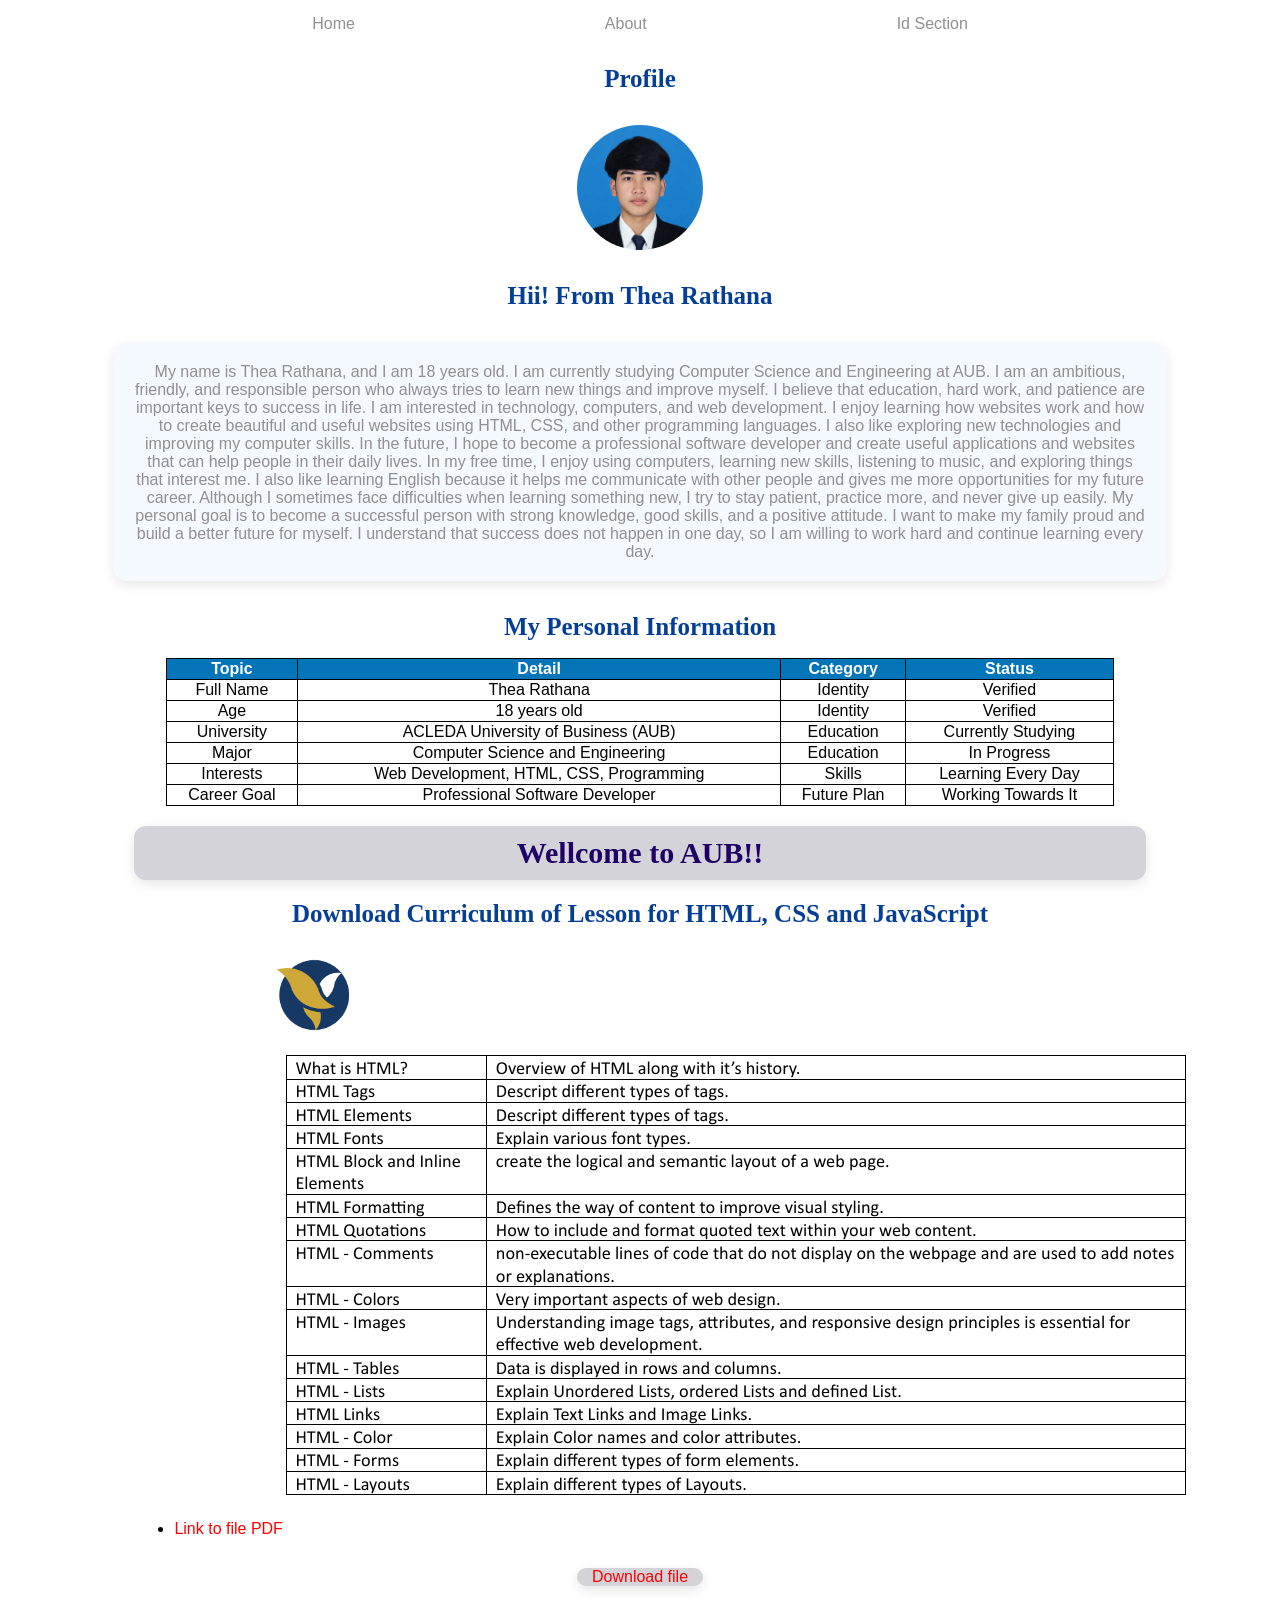
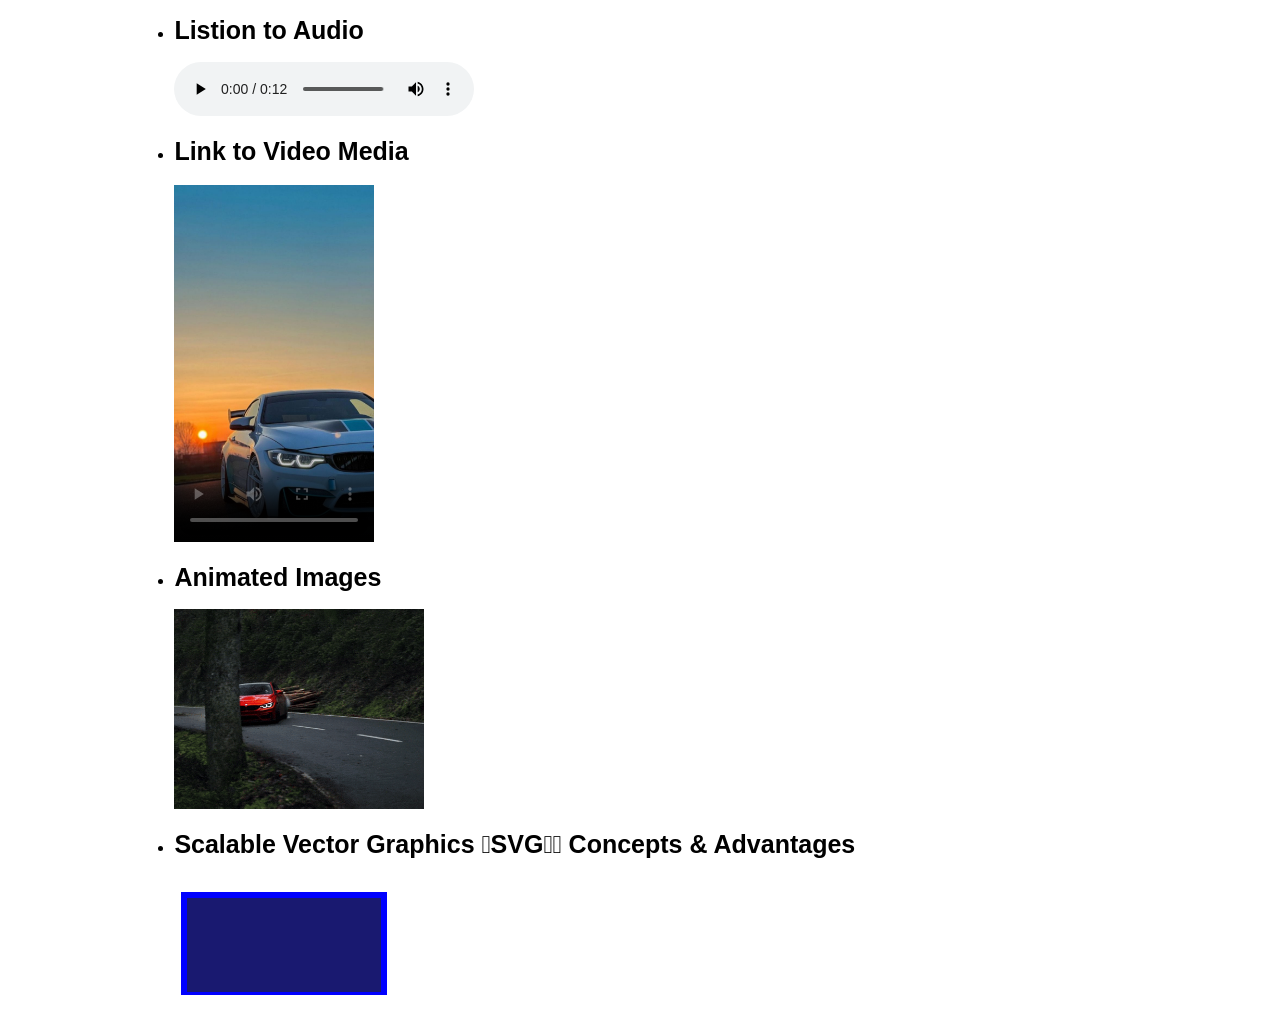
==== index.html @ d34ed859 "Add files via upload" ====
<!DOCTYPE html>
<html lang="en">

<head>
    <meta charset="UTF-8">
    <meta name="viewport" content="width=device-width, initial-scale=1.0">
    <title>AUB Student</title>
    <style>
        html,
        #id1,
        #id2,
        #id3 {
            scroll-behavior: smooth;

        }

        .background {
            background-color: hwb(203 2% 27%);
            color: white;
        }

        .center,
        .gap {
            font-size: 30px;
        }

        h1 {
            font-size: 25px;
        }
    </style>

</head>
<link rel="stylesheet" href="style.css">
<link rel="icon" href="AUB.png">

<body>
    <div class="center gap">
        <a href="#id1">Home</a>
        <a href="#id2">About</a>
        <a href="#id3">Id Section</a>
    </div>
    <div id="id1" class="center-col">
        <h1>Profile</h1>
        <img class="profile" src="yesitme.PNG" alt="">
    </div>
    <div class="center-col">
        <h1>Hii! From Thea Rathana</h1>
        <p id="id2" class="text">

            My name is Thea Rathana, and I am 18 years old. I am currently studying Computer Science and Engineering at
            AUB. I am an ambitious, friendly, and responsible person who always tries to learn new things and improve
            myself. I believe that education, hard work, and patience are important keys to success in life.

            I am interested in technology, computers, and web development. I enjoy learning how websites work and how to
            create beautiful and useful websites using HTML, CSS, and other programming languages. I also like exploring
            new technologies and improving my computer skills. In the future, I hope to become a professional software
            developer and create useful applications and websites that can help people in their daily lives.

            In my free time, I enjoy using computers, learning new skills, listening to music, and exploring things that
            interest me. I also like learning English because it helps me communicate with other people and gives me
            more opportunities for my future career. Although I sometimes face difficulties when learning something new,
            I try to stay patient, practice more, and never give up easily.

            My personal goal is to become a successful person with strong knowledge, good skills, and a positive
            attitude. I want to make my family proud and build a better future for myself. I understand that success
            does not happen in one day, so I am willing to work hard and continue learning every day.

        </p>
    </div>
    <div>
        <h1 id="info" class="center-col">My Personal Information</h1>
        <table class="int">
            <thead>
                <tr class="background">
                    <th>Topic</th>
                    <th>Detail</th>
                    <th>Category</th>
                    <th>Status</th>
                </tr>
            </thead>
            <tbody>
                <tr>
                    <td>Full Name</td>
                    <td>Thea Rathana</td>
                    <td>Identity</td>
                    <td>Verified</td>
                </tr>
                <tr>
                    <td>Age</td>
                    <td>18 years old</td>
                    <td>Identity</td>
                    <td>Verified</td>
                </tr>
                <tr>
                    <td>University</td>
                    <td>ACLEDA University of Business (AUB)</td>
                    <td>Education</td>
                    <td>Currently Studying</td>
                </tr>
                <tr>
                    <td>Major</td>
                    <td>Computer Science and Engineering</td>
                    <td>Education</td>
                    <td>In Progress</td>
                </tr>
                <tr>
                    <td>Interests</td>
                    <td>Web Development, HTML, CSS, Programming</td>
                    <td>Skills</td>
                    <td>Learning Every Day</td>
                </tr>
                <tr>
                    <td>Career Goal</td>
                    <td>Professional Software Developer</td>
                    <td>Future Plan</td>
                    <td>Working Towards It</td>
                </tr>
            </tbody>
        </table>
    </div>

    <h1 class="center-col hi">Wellcome to AUB!!</h1>
    <h1 id="id3" class="center-col">Download Curriculum of Lesson for HTML, CSS and JavaScript</h1>
    <img class="yes1" src="AUB.png" alt="">
    <img class="me1" src="html.png" alt="">
    <ul class="yes3">
        <li>
            <a class="me2" href="file.pdf">Link to file PDF</a>

        </li>
    </ul>


    <a class="yes2" href="file.pdf" download>Download file</a>

    <ul class="yes3">
        <li>
            <h1>Listion to Audio </h1>
            <audio controls>
                <source src="audio.mp3" type="audio/mpeg">Listion to Audio
            </audio>

        </li>
    </ul>
    <ul class="yes3">
        <li>
            <h1>Link to Video Media</h1>
            <video width="200" height="360" poster="poster.jpg" controls>
                <source src="car.mp4" type="video/mp4">
            </video>
        </li>
    </ul>
    <ul class="yes3">
        <li>
            <h1>Animated Images</h1>
            <img src="cargif.gif" alt="Computer man" style="width:250px;height:200px;">
        </li>
    </ul>
    <ul class="yes3">
        <li>
            <h1>Scalable Vector Graphics SVG Concepts & Advantages</h1>
            <svg width="400" height="120">
                <rect x="10" y="20" width="200" height="100" stroke="blue" stroke-width="6" fill="midnightblue" />
            </svg>
        </li>
    </ul>
</body>

</html>
---- style.css ----
.center {
    display: flex;
    margin: 15px;
    justify-content: center;
    text-align: center;
}

.center-col {
    display: flex;
    flex-direction: column;
    justify-content: center;
    text-align: center;
    align-items: center;
    color: oklab(39.262% -0.02693 -0.14962);
    font-family: Cambria, Cochin, Georgia, Times, 'Times New Roman', serif;

}

.gap {
    gap: 250px;
    margin: 15px;
}

a {
    text-decoration: none;
    font-family: 'Lucida Sans', 'Lucida Sans Regular', 'Lucida Grande', 'Lucida Sans Unicode', Geneva, Verdana, sans-serif;
    font-size: medium;
    color: hwb(0 56% 43%)
}

a:hover {
    color: hsl(0, 0%, 10%);
}

.profile {
    width: 10%;
    margin: 15px;
    border-radius: 70%;

}

.text {

    width: 80%;
    font-family: 'Lucida Sans', 'Lucida Sans Regular', 'Lucida Grande', 'Lucida Sans Unicode', Geneva, Verdana, sans-serif;
    color: hwb(0 56% 43%);
}

table {
    margin-right: auto;
    margin-left: auto;
    border-collapse: collapse;
    font-family: 'Lucida Sans', 'Lucida Sans Regular', 'Lucida Grande', 'Lucida Sans Unicode', Geneva, Verdana, sans-serif;
    width: 75%;

}


td,
th {
    border: 1px solid #000000;
    border-collapse: collapse;
    text-align: center;
}

p {
    background: #f4f8ff;
    padding: 20px;
    border-radius: 12px;
    box-shadow: 0 4px 12px rgba(0, 0, 0, 0.1);
    color: #222;
}

.yes1 {
    width: block;
    margin: 0 auto;
    align-items: center;
    gap: 20px;
    height: auto;
}

.yes1 {
    width: 80px;
    height: auto;
    margin-left: 21%;

}

.me1 {
    margin-left: 20%;
}

.yes2 {
    display: flex;
    flex-direction: column;
    align-items: center;
    justify-content: center;
    text-align: center;
    gap: 10px;
    margin: 30px auto;
    color: red;
    font-family: 'Franklin Gothic Medium', 'Arial Narrow', Arial, sans-serif;
    box-shadow: 0 4px 12px rgba(0, 0, 0, 0.1);
    background: hsl(240, 8%, 84%);
    margin-left: 45%;
    margin-right: 45%;
    border-radius: 12px;


}

.yes3 {
    margin-left: 10%;
    font-family: 'Segoe UI', Tahoma, Geneva, Verdana, sans-serif;
}

.me2 {
    color: red;

}

.hi {
    font-size: 30px;
    color: hsl(258, 100%, 20%);
    box-shadow: 0 4px 12px rgba(0, 0, 0, 0.1);
    padding: 10px;
    border-radius: 12px;
    margin-left: 10%;
    margin-right: 10%;
    background: hsl(240, 8%, 84%);

}
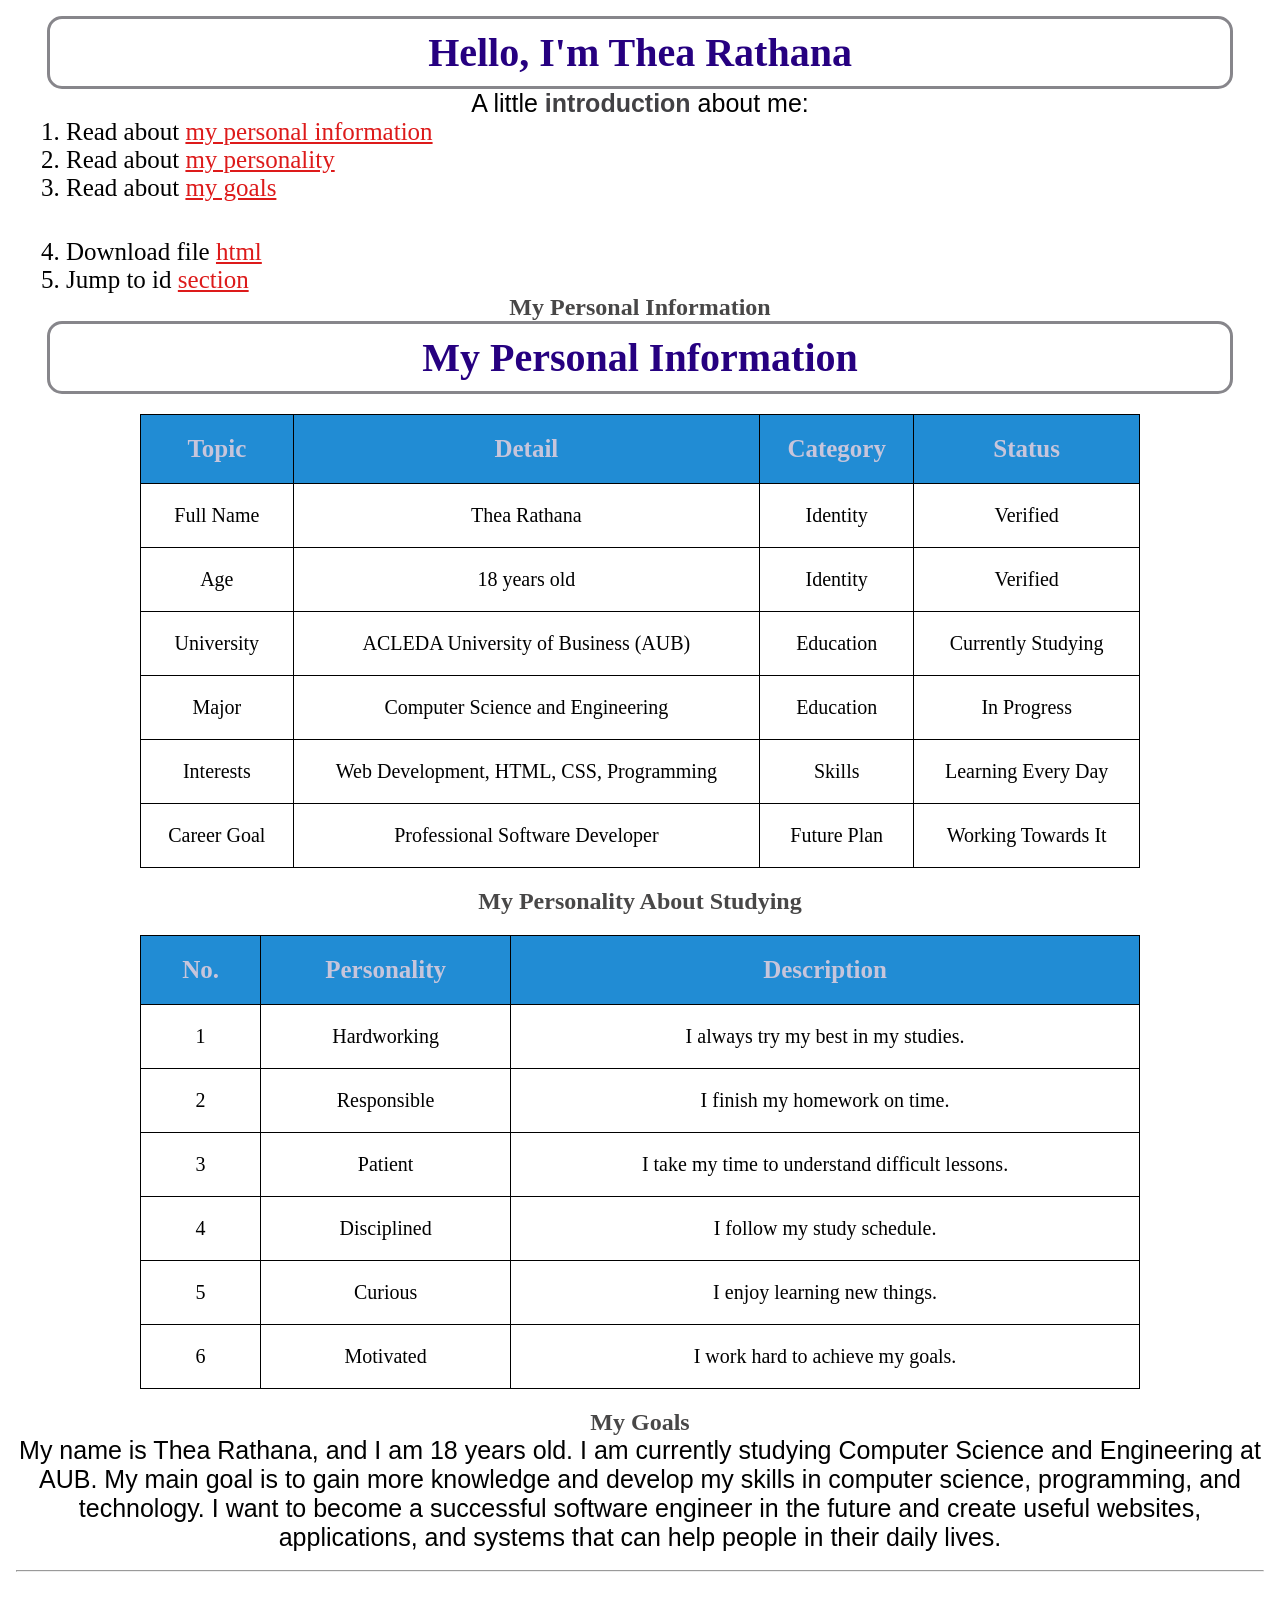
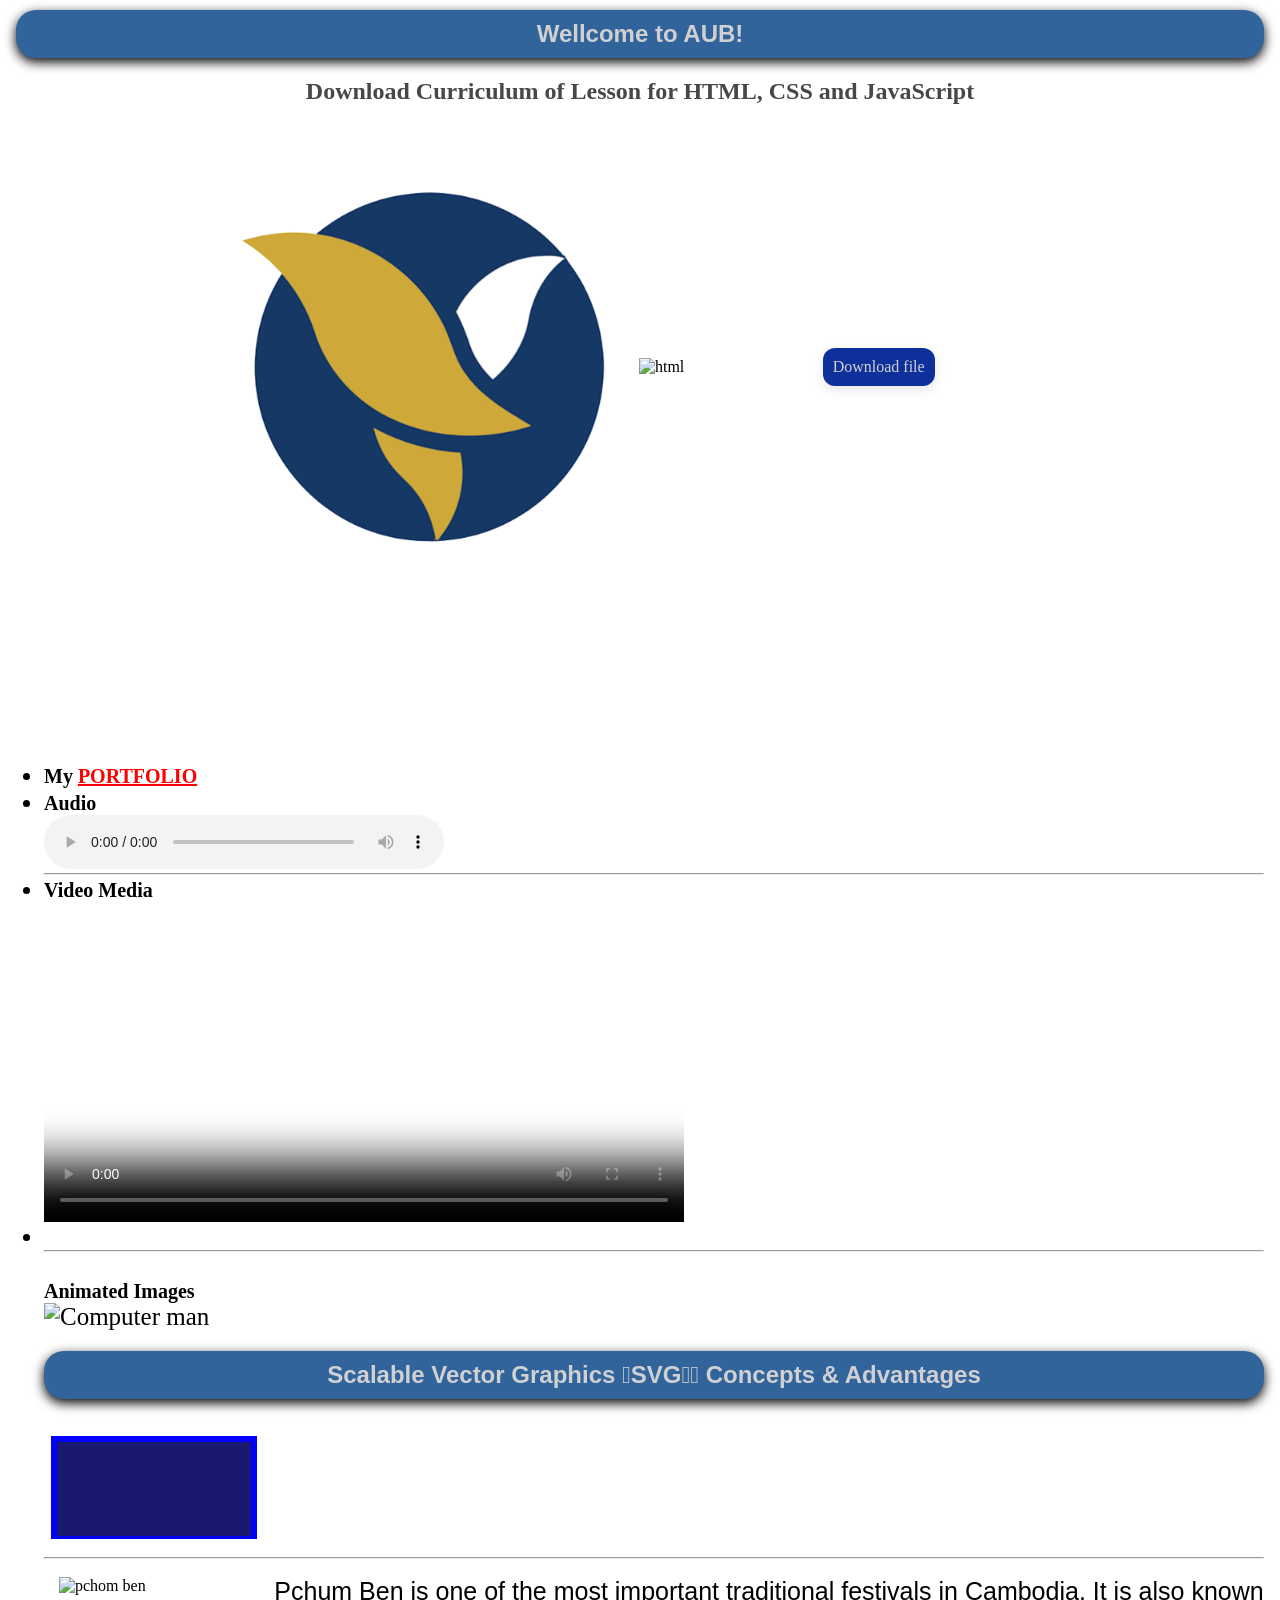
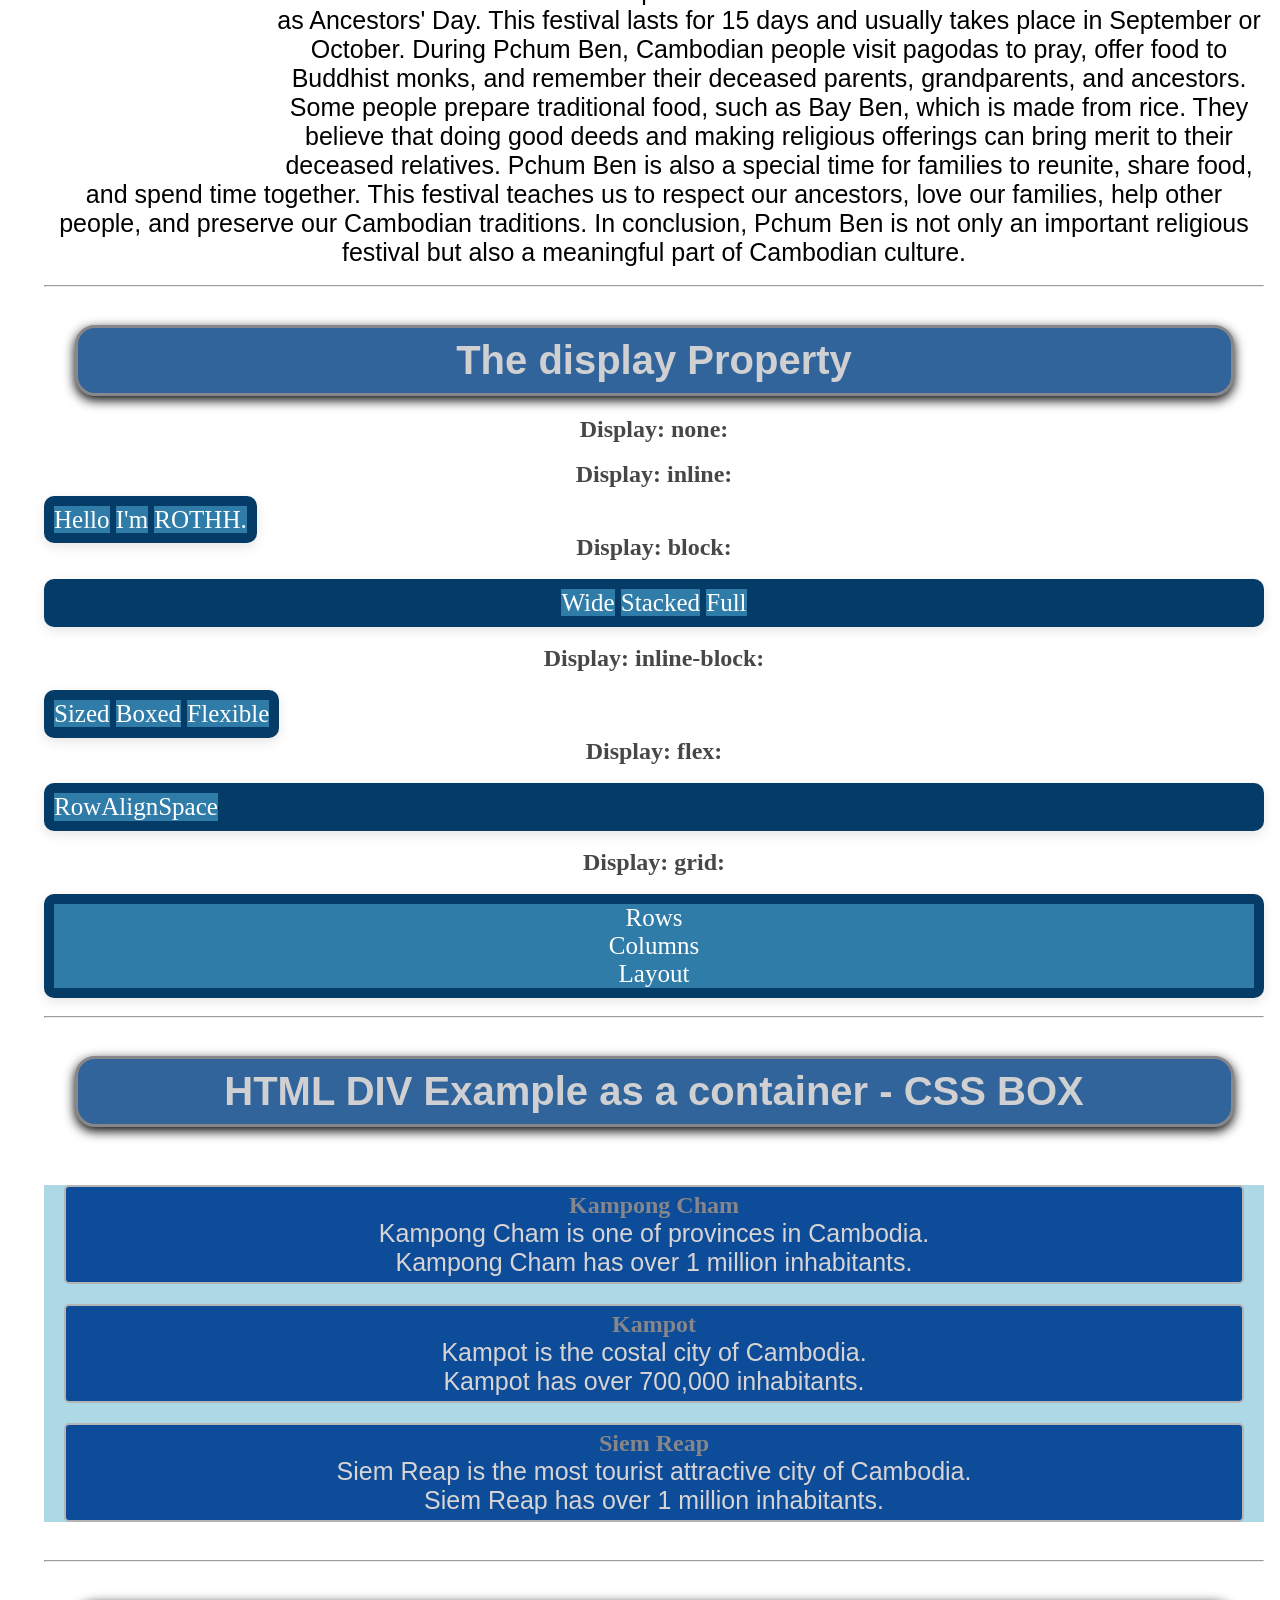
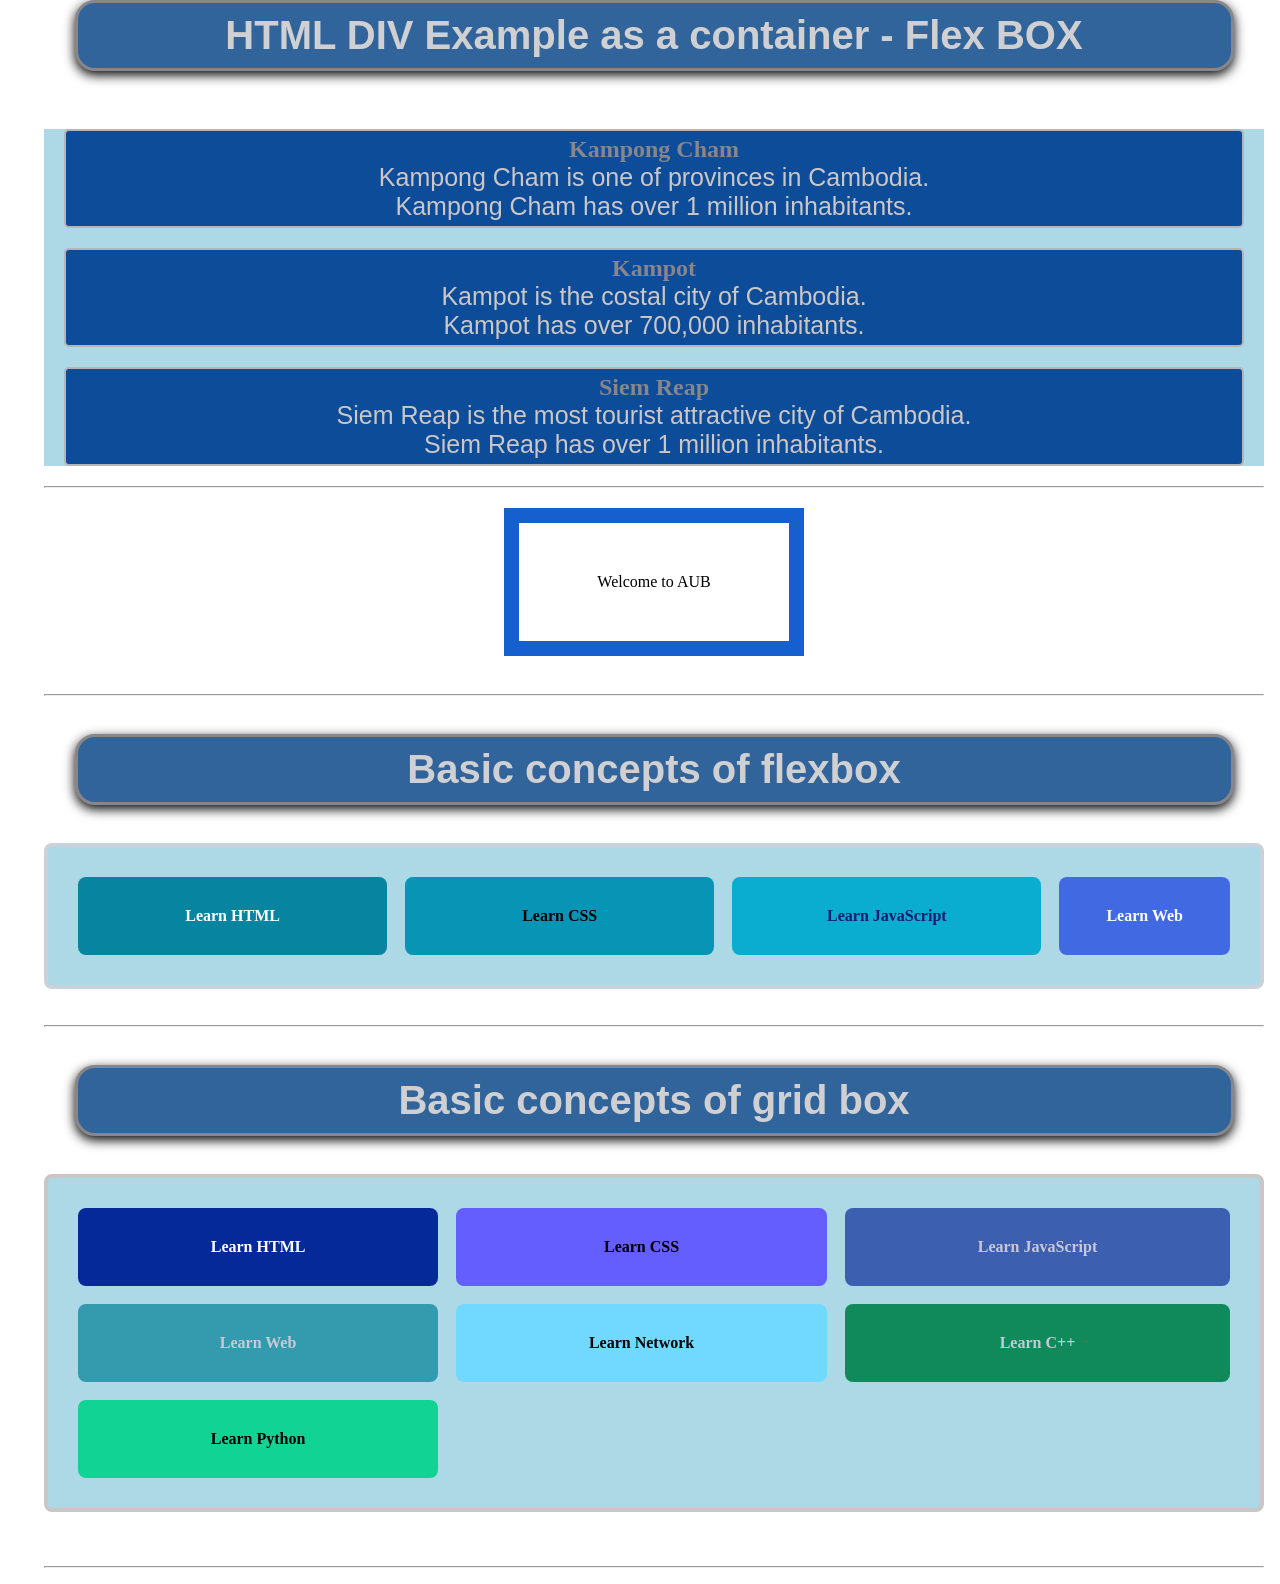
==== commit 5992b8c7: "Add files via upload" ====
--- a/index.html
+++ b/index.html
@@ -4,166 +4,354 @@
 <head>
     <meta charset="UTF-8">
     <meta name="viewport" content="width=device-width, initial-scale=1.0">
-    <title>AUB Student</title>
+    <title>Student AUB Project</title>
     <style>
         html,
-        #id1,
-        #id2,
-        #id3 {
+        body {
             scroll-behavior: smooth;
-
-        }
-
-        .background {
-            background-color: hwb(203 2% 27%);
-            color: white;
-        }
-
-        .center,
-        .gap {
-            font-size: 30px;
-        }
-
-        h1 {
-            font-size: 25px;
+        }
+
+        table,
+        td,
+        th {
+            border: 1px solid #000000;
+            border-collapse: collapse;
+            text-align: center;
+
+
+        }
+
+        h2 {
+            text-align: center;
+            color: black;
+        }
+
+        th {
+            background-color: oklch(61.737% 0.1421 244.5);
+
+        }
+
+        #class1 {
+            text-align: center;
         }
     </style>
+    <link rel="stylesheet" href="thea.css">
+    <link rel="icon" href="AUB.png">
+
 
 </head>
-<link rel="stylesheet" href="style.css">
-<link rel="icon" href="AUB.png">
 
 <body>
-    <div class="center gap">
-        <a href="#id1">Home</a>
-        <a href="#id2">About</a>
-        <a href="#id3">Id Section</a>
+
+    <div>
+        <h1>Hello, I'm Thea Rathana</h1>
+        <div>
+            <p>A little <b>introduction</b> about me:</p>
+            <ol>
+                <li>Read about <a href="#info">my personal information</a></li>
+                <li>Read about <a href="#infor">my personality</a></li>
+                <li>Read about <a href="#inforn">my goals</a></li> <br> <br>
+                <li>Download file <a href="#img2">html</a></li>
+                <li>Jump to id <a href="#yes5">section</a></li>
+
+            </ol>
+        </div>
+        <h2 id="info">My Personal Information</h2>
+        <div>
+            <h1 id="info" class="center-col">My Personal Information</h1>
+            <table class="int">
+                <thead>
+                    <tr class="background">
+                        <th>Topic</th>
+                        <th>Detail</th>
+                        <th>Category</th>
+                        <th>Status</th>
+                    </tr>
+                </thead>
+                <tbody>
+                    <tr>
+                        <td>Full Name</td>
+                        <td>Thea Rathana</td>
+                        <td>Identity</td>
+                        <td>Verified</td>
+                    </tr>
+                    <tr>
+                        <td>Age</td>
+                        <td>18 years old</td>
+                        <td>Identity</td>
+                        <td>Verified</td>
+                    </tr>
+                    <tr>
+                        <td>University</td>
+                        <td>ACLEDA University of Business (AUB)</td>
+                        <td>Education</td>
+                        <td>Currently Studying</td>
+                    </tr>
+                    <tr>
+                        <td>Major</td>
+                        <td>Computer Science and Engineering</td>
+                        <td>Education</td>
+                        <td>In Progress</td>
+                    </tr>
+                    <tr>
+                        <td>Interests</td>
+                        <td>Web Development, HTML, CSS, Programming</td>
+                        <td>Skills</td>
+                        <td>Learning Every Day</td>
+                    </tr>
+                    <tr>
+                        <td>Career Goal</td>
+                        <td>Professional Software Developer</td>
+                        <td>Future Plan</td>
+                        <td>Working Towards It</td>
+                    </tr>
+                </tbody>
+            </table>
+        </div>
+
+
+
+
+        <h2 id="infor">My Personality About Studying</h2>
+        <table>
+            <tr>
+                <th>No.</th>
+                <th>Personality</th>
+                <th>Description</th>
+            </tr>
+            <tr>
+                <td>1</td>
+                <td>Hardworking</td>
+                <td>I always try my best in my studies.</td>
+            </tr>
+            <tr>
+                <td>2</td>
+                <td>Responsible</td>
+                <td>I finish my homework on time.</td>
+            </tr>
+            <tr>
+                <td>3</td>
+                <td>Patient</td>
+                <td>I take my time to understand difficult lessons.</td>
+            </tr>
+            <tr>
+                <td>4</td>
+                <td>Disciplined</td>
+                <td>I follow my study schedule.</td>
+            </tr>
+            <tr>
+                <td>5</td>
+                <td>Curious</td>
+                <td>I enjoy learning new things.</td>
+            </tr>
+            <tr>
+                <td>6</td>
+                <td>Motivated</td>
+                <td>I work hard to achieve my goals.</td>
+            </tr>
+        </table>
+
+        <h2 id="inforn">My Goals</h2>
+        <p class="inner">My name is Thea Rathana, and I am 18 years old. I am currently studying Computer Science and
+            Engineering at
+            AUB. My main goal is to gain more knowledge and develop my skills in computer science, programming, and
+            technology. I want to become a successful software engineer in the future and create useful websites,
+            applications, and systems that can help people in their daily lives.</p>
+        <br>
+        <hr>
+        <br>
+
+
     </div>
-    <div id="id1" class="center-col">
-        <h1>Profile</h1>
-        <img class="profile" src="yesitme.PNG" alt="">
+    <h2 id="class3">Wellcome to AUB!</h2>
+    <h2>Download Curriculum of Lesson for HTML, CSS and JavaScript</h2>
+    <div id="img2">
+        <img id="img" src="AUB.png" alt="aub"><img src="HTML.png" alt="html">
+        <a class="yes2" href="file.pdf" download>Download file</a>
     </div>
-    <div class="center-col">
-        <h1>Hii! From Thea Rathana</h1>
-        <p id="id2" class="text">
-
-            My name is Thea Rathana, and I am 18 years old. I am currently studying Computer Science and Engineering at
-            AUB. I am an ambitious, friendly, and responsible person who always tries to learn new things and improve
-            myself. I believe that education, hard work, and patience are important keys to success in life.
-
-            I am interested in technology, computers, and web development. I enjoy learning how websites work and how to
-            create beautiful and useful websites using HTML, CSS, and other programming languages. I also like exploring
-            new technologies and improving my computer skills. In the future, I hope to become a professional software
-            developer and create useful applications and websites that can help people in their daily lives.
-
-            In my free time, I enjoy using computers, learning new skills, listening to music, and exploring things that
-            interest me. I also like learning English because it helps me communicate with other people and gives me
-            more opportunities for my future career. Although I sometimes face difficulties when learning something new,
-            I try to stay patient, practice more, and never give up easily.
-
-            My personal goal is to become a successful person with strong knowledge, good skills, and a positive
-            attitude. I want to make my family proud and build a better future for myself. I understand that success
-            does not happen in one day, so I am willing to work hard and continue learning every day.
-
-        </p>
+    <div id="class1">
+        <br><br><br><br>
     </div>
-    <div>
-        <h1 id="info" class="center-col">My Personal Information</h1>
-        <table class="int">
-            <thead>
-                <tr class="background">
-                    <th>Topic</th>
-                    <th>Detail</th>
-                    <th>Category</th>
-                    <th>Status</th>
-                </tr>
-            </thead>
-            <tbody>
-                <tr>
-                    <td>Full Name</td>
-                    <td>Thea Rathana</td>
-                    <td>Identity</td>
-                    <td>Verified</td>
-                </tr>
-                <tr>
-                    <td>Age</td>
-                    <td>18 years old</td>
-                    <td>Identity</td>
-                    <td>Verified</td>
-                </tr>
-                <tr>
-                    <td>University</td>
-                    <td>ACLEDA University of Business (AUB)</td>
-                    <td>Education</td>
-                    <td>Currently Studying</td>
-                </tr>
-                <tr>
-                    <td>Major</td>
-                    <td>Computer Science and Engineering</td>
-                    <td>Education</td>
-                    <td>In Progress</td>
-                </tr>
-                <tr>
-                    <td>Interests</td>
-                    <td>Web Development, HTML, CSS, Programming</td>
-                    <td>Skills</td>
-                    <td>Learning Every Day</td>
-                </tr>
-                <tr>
-                    <td>Career Goal</td>
-                    <td>Professional Software Developer</td>
-                    <td>Future Plan</td>
-                    <td>Working Towards It</td>
-                </tr>
-            </tbody>
-        </table>
-    </div>
-
-    <h1 class="center-col hi">Wellcome to AUB!!</h1>
-    <h1 id="id3" class="center-col">Download Curriculum of Lesson for HTML, CSS and JavaScript</h1>
-    <img class="yes1" src="AUB.png" alt="">
-    <img class="me1" src="html.png" alt="">
-    <ul class="yes3">
+    <ul>
         <li>
-            <a class="me2" href="file.pdf">Link to file PDF</a>
-
+            <h3 id="yes5">My <a class="yes1" href="basic.html">PORTFOLIO</a></h3>
+
+        <li>
+            <h3>Audio</h3>
         </li>
-    </ul>
-
-
-    <a class="yes2" href="file.pdf" download>Download file</a>
-
-    <ul class="yes3">
+
+        <audio controls preload="metadata" style="width: 100%; max-width: 400px;">
+            <source src="iphone.mp3" type="audio/mpeg"> Your browser does not support audio.
+        </audio>
+
+        </li>
+        <hr>
         <li>
-            <h1>Listion to Audio </h1>
-            <audio controls>
-                <source src="audio.mp3" type="audio/mpeg">Listion to Audio
-            </audio>
-
-        </li>
-    </ul>
-    <ul class="yes3">
-        <li>
-            <h1>Link to Video Media</h1>
-            <video width="200" height="360" poster="poster.jpg" controls>
+            <h3>Video Media</h3>
+
+            <video width="640" height="360" poster="car1.png" controls
+                style="width: 100%; max-width: 640px; height: auto;">
                 <source src="car.mp4" type="video/mp4">
             </video>
+
         </li>
-    </ul>
-    <ul class="yes3">
         <li>
-            <h1>Animated Images</h1>
-            <img src="cargif.gif" alt="Computer man" style="width:250px;height:200px;">
+            <br>
+            <hr>
+            <br>
+
+            <h3>Animated Images</h3>
+            <img src="caar.gif" alt="Computer man" style="width: min(100%, 350px); height: auto;">
         </li>
-    </ul>
-    <ul class="yes3">
-        <li>
-            <h1>Scalable Vector Graphics SVG Concepts & Advantages</h1>
-            <svg width="400" height="120">
-                <rect x="10" y="20" width="200" height="100" stroke="blue" stroke-width="6" fill="midnightblue" />
-            </svg>
-        </li>
-    </ul>
-</body>
-
-</html>+
+
+        <h2 id="class3">Scalable Vector Graphics SVG Concepts & Advantages</h2>
+
+        <svg width="400" height="120">
+            <rect x="10" y="20" width="200" height="100" stroke="blue" stroke-width="6" fill="midnightblue" />
+        </svg>
+        <br>
+        <hr>
+        <br>
+        <div>
+            <img class="img" src="pchom.png" alt="pchom ben">
+            <p>
+
+                Pchum Ben is one of the most important traditional festivals in Cambodia. It is also known as Ancestors'
+                Day. This festival lasts for 15 days and usually takes place in September or October. During Pchum Ben,
+                Cambodian people visit pagodas to pray, offer food to Buddhist monks, and remember their deceased
+                parents, grandparents, and ancestors. Some people prepare traditional food, such as Bay Ben, which is
+                made from rice. They believe that doing good deeds and making religious offerings can bring merit to
+                their deceased relatives. Pchum Ben is also a special time for families to reunite, share food, and
+                spend time together. This festival teaches us to respect our ancestors, love our families, help other
+                people, and preserve our Cambodian traditions. In conclusion, Pchum Ben is not only an important
+                religious festival but also a meaningful part of Cambodian culture.
+            </p>
+        </div>
+        <br>
+        <hr>
+        <br>
+        <h1 id="class3">The display Property</h1>
+
+        <h2>Display: none:</h2><br>
+        <div>
+            <p class="ex1">
+                <span>Text 1</span>
+                <span>Text 2</span>
+                <span>Text 3</span>
+            </p>
+
+            <h2>Display: inline:</h2><br>
+            <p class="ex2">
+                <span>Hello</span>
+                <span>I'm</span>
+                <span>ROTHH.</span>
+            </p>
+
+            <h2>Display: block:</h2><br>
+            <p class="ex3">
+                <span>Wide</span>
+                <span>Stacked</span>
+                <span>Full</span>
+            </p>
+            <br>
+
+            <h2>Display: inline-block:</h2><br>
+            <p class="ex4">
+                <span>Sized</span>
+                <span>Boxed</span>
+                <span>Flexible</span>
+            </p><br>
+
+            <h2>Display: flex:</h2><br>
+            <p class="ex5">
+                <span>Row</span>
+                <span>Align</span>
+                <span>Space</span>
+            </p><br>
+
+            <h2>Display: grid:</h2><br>
+            <p class="ex6">
+                <span>Rows</span>
+                <span>Columns</span>
+                <span>Layout</span>
+            </p>
+        </div>
+        <br>
+        <hr>
+        <br>
+        <h1 id="class3">HTML DIV Example as a container - CSS BOX </h1><br>
+        <div style="background: lightblue;">
+            <div class="city">
+                <h2 class="color1">Kampong Cham</h2>
+                <p>Kampong Cham is one of provinces in Cambodia.</p>
+                <p>Kampong Cham has over 1 million inhabitants.</p>
+            </div>
+
+            <div class="city">
+                <h2 class="color1">Kampot</h2>
+                <p>Kampot is the costal city of Cambodia.</p>
+                <p>Kampot has over 700,000 inhabitants.</p>
+            </div>
+
+            <div class="city">
+                <h2 class="color1">Siem Reap</h2>
+                <p>Siem Reap is the most tourist attractive city of Cambodia.</p>
+                <p>Siem Reap has over 1 million inhabitants.</p>
+            </div>
+        </div>
+        <br>
+        <hr>
+        <br>
+
+
+        <h1 id="class3">HTML DIV Example as a container - Flex BOX </h1><br>
+        <div style="background: lightblue;">
+            <div class="flexbox">
+                <h2 class="color1">Kampong Cham</h2>
+                <p>Kampong Cham is one of provinces in Cambodia.</p>
+                <p>Kampong Cham has over 1 million inhabitants.</p>
+            </div>
+
+            <div class="flexbox">
+                <h2 class="color1">Kampot</h2>
+                <p>Kampot is the costal city of Cambodia.</p>
+                <p>Kampot has over 700,000 inhabitants.</p>
+            </div>
+
+            <div class="flexbox">
+                <h2 class="color1">Siem Reap</h2>
+                <p>Siem Reap is the most tourist attractive city of Cambodia.</p>
+                <p>Siem Reap has over 1 million inhabitants.</p>
+            </div>
+        </div>
+        <hr>
+        <div id="box">Welcome to AUB </div>
+        <br>
+        <hr>
+        <br>
+
+        <h1 id="class3">Basic concepts of flexbox</h1><br>
+        <div class="box">
+            <div class="item html">Learn HTML</div>
+            <div class="item css">Learn CSS</div>
+            <div class="item javaScript">Learn JavaScript</div>
+            <div class="item web">Learn Web</div>
+        </div>
+        <br><br>
+        <hr>
+        <br>
+
+        <h1 id="class3">Basic concepts of grid box</h1><br>
+        <div class=" gridbox">
+            <div class="item htm">Learn HTML</div>
+            <div class="item csa">Learn CSS</div>
+            <div class="item javaScrip">Learn JavaScript</div>
+            <div class="item wei">Learn Web</div>
+            <div class="item net">Learn Network</div>
+            <div class="item c">Learn C++</div>
+            <div class="item python">Learn Python</div>
+        </div>
+        <br><br><br><br>
+        <hr>
+</body>
--- a/thea.css
+++ b/thea.css
@@ -0,0 +1,424 @@
+p {
+    font-size: 25px;
+    text-align: center;
+    font-family: 'Segoe UI', Tahoma, Geneva, Verdana, sans-serif;
+}
+
+h1 {
+    border: 3px solid #87868b;
+    text-align: center;
+    padding: 10px;
+    font-size: 40px;
+    color: hwb(258 0% 50%);
+    width: 95%;
+    margin: auto;
+    border-radius: 15px;
+    bottom: 50px;
+
+
+}
+
+b {
+    color: hsl(260, 2%, 26%);
+}
+
+th {
+    color: lch(80.13% 11.73 291.22);
+    font-size: 25px;
+}
+
+td {
+    font-size: 20px;
+}
+
+h2 {
+    text-decoration: underline;
+}
+
+li {
+    font-size: 25px;
+}
+
+#img {
+    float: left;
+    margin-left: 18px;
+    margin-right: 50px;
+    width: 400px;
+    height: 500px;
+}
+
+#img2 {
+    margin: auto;
+    border-radius: 20px;
+}
+
+#class1 {
+    text-align: center;
+    display: inline-block;
+    margin: 20px auto;
+    font-size: 20px;
+    color: black;
+    justify-content: center;
+    width: 100%;
+
+
+
+
+}
+
+.wrap {
+    font-synthesis-position: auto;
+    color: rgb(242, 242, 242);
+    padding: 10px 30px;
+    border: 3px solid black;
+    text-decoration: none;
+    border-radius: 20px;
+    background-color: #10078f;
+    text-decoration: underline;
+}
+
+#class3 {
+    font-synthesis-position: auto;
+    color: lab(83.53% 0.37 -1);
+    padding: 10px 30px;
+    box-shadow: 0 4px 12px rgba(1, 0, 0, 1.1);
+    text-decoration: none;
+    border-radius: 20px;
+    background-color: lch(40.83% 36.12 264.81);
+    margin: 20px auto;
+    font-family: 'Segoe UI', Tahoma, Geneva, Verdana, sans-serif;
+}
+
+h3 {
+    font-size: 20px;
+    font-family: Georgia, 'Times New Roman', Times, serif;
+
+}
+
+.yes1 {
+    color: hsl(0, 100%, 50%);
+}
+
+/* Keep the student page readable on narrow phone screens and wide laptops. */
+* {
+    box-sizing: border-box;
+}
+
+body {
+    margin: 0;
+    padding: 16px;
+    overflow-wrap: anywhere;
+}
+
+table {
+    width: min(100%, 1000px);
+    margin: 20px auto;
+    table-layout: auto;
+}
+
+table th,
+table td {
+    padding: clamp(8px, 2vw, 20px);
+    overflow-wrap: anywhere;
+}
+
+#img2 {
+    display: flex;
+    align-items: center;
+    justify-content: center;
+    flex-wrap: wrap;
+    gap: 16px;
+    padding: 12px;
+}
+
+#img2 img,
+video,
+svg {
+    display: block;
+    max-width: 100%;
+    height: auto;
+}
+
+#img {
+    float: none;
+    width: min(100%, 400px);
+    height: auto;
+    margin: 0;
+}
+
+body>ul {
+    padding-left: 28px;
+}
+
+@media (max-width: 600px) {
+    body {
+        padding: 12px;
+    }
+
+    h1 {
+        width: 100%;
+        font-size: clamp(28px, 8vw, 40px);
+    }
+
+    p,
+    li {
+        font-size: 18px;
+    }
+
+    th {
+        font-size: 16px;
+    }
+
+    td {
+        font-size: 15px;
+    }
+
+    table th,
+    table td {
+        padding: 8px 5px;
+    }
+
+    #class3 {
+        padding: 10px;
+        font-size: 20px;
+    }
+
+    #yes {
+        font-size: 22px;
+    }
+}
+
+.yes2 {
+    text-decoration: none;
+    color: rgb(210, 210, 210);
+    box-shadow: 0 4px 12px rgba(1, 0, 0, 0.1);
+    padding: 10px;
+    border-radius: 12px;
+    margin-left: 10%;
+    margin-right: 10%;
+    background: oklab(36.994% -0.01692 -0.17644);
+
+}
+
+a:hover {
+    color: hsl(0, 0%, 10%);
+}
+
+a {
+    color: oklab(57.18600000000001% 0.19659 0.10515);
+
+
+}
+
+.img {
+
+    float: left;
+    margin-left: 15px;
+    margin-right: 15px;
+    width: 200px;
+    height: 200px;
+}
+
+.ex1,
+.ex2,
+.ex3,
+.ex4,
+.ex5,
+.ex6 {
+    background-color: hsl(206, 92%, 21%);
+    padding: 10px;
+    font-family: 'Times New Roman', Times, serif;
+    box-shadow: 0 4px 12px rgba(1, 0, 0, 0.1);
+    border-radius: 10px;
+
+}
+
+span {
+
+    background-color: lch(48.92% 33.46 247.46);
+    color: white;
+}
+
+p.ex1 {
+    display: none;
+}
+
+p.ex2 {
+    display: inline;
+}
+
+p.ex3 {
+    display: block;
+}
+
+p.ex4 {
+    display: inline-block;
+}
+
+p.ex5 {
+    display: flex;
+}
+
+p.ex6 {
+    display: grid;
+}
+
+h2 {
+    text-decoration: none;
+    color: hsl(0, 1%, 28%);
+
+}
+
+.city {
+    background-color: oklch(42.62% 0.13995 256.763);
+    color: hsl(0, 6%, 84%);
+    border: 2px solid hwb(0 71% 29%);
+    margin: 20px;
+    padding: 5px;
+    text-align: center;
+    border-radius: 5px;
+
+}
+
+.color1 {
+    color: #87868b;
+}
+
+
+.flexbox {
+    background-color: oklch(42.62% 0.13995 256.763);
+    color: hwb(0 78% 20%);
+    border: 2px solid hwb(0 71% 29%);
+    border-radius: 5px;
+    margin: 20px;
+    padding: 5px;
+    text-align: center;
+    display: flex;
+    flex-direction: column;
+    align-items: center;
+}
+
+#box {
+    width: 300px;
+    border: 15px solid #155fce;
+    padding: 50px;
+    margin: 20px auto;
+    box-sizing: border-box;
+    text-align: center;
+}
+
+* {
+    margin: 0;
+    padding: 0;
+    box-sizing: border-box;
+}
+
+.box {
+    /*width: 800px;*/
+    /*height: 100px;*/
+    /*max-width: 900px;*/
+    width: 100%;
+    border: 4px solid oklab(85.736% -0.00463 -0.01156);
+    border-radius: 8px;
+    display: flex;
+    flex-direction: row;
+    justify-content: space-around;
+    gap: 18px;
+    background: lightblue;
+    padding: 30px;
+    flex-wrap: wrap;
+    align-items: center;
+}
+
+.item {
+    background: royalblue;
+    color: white;
+    font-size: 16px;
+    font-weight: bold;
+    padding: 30px 16px;
+    border-radius: 8px;
+    flex: 1;
+    text-align: center;
+    /*min-width: 80px;*/
+}
+
+.html {
+    flex: 2;
+    background: rgb(7, 132, 159);
+    color: white;
+}
+
+.css {
+    flex: 2;
+    background: #0895b5;
+    color: black;
+}
+
+.javaScript {
+    flex: 2;
+    background: #0aacd0;
+    color: midnightblue;
+}
+
+.gridbox {
+    width: 100%;
+    border: 4px solid #cbc6c6;
+    border-radius: 8px;
+    /*display: grid;*/
+    display: inline-grid;
+    grid-template-columns: auto auto auto;
+    /*grid-template-columns: repeat(4, 1fr);*/
+    gap: 18px;
+    background: lightblue;
+    padding: 30px;
+    /*flex-wrap: wrap;*/
+    /*align-items: center;*/
+
+}
+
+.htm {
+    flex: 2;
+    background: #06299a;
+    color: white;
+}
+
+.csa {
+    flex: 2;
+    background: lab(48.07% 39.34 -81.72);
+    color: black;
+}
+
+.javaScrip {
+    flex: 2;
+    background: lab(40.96% 8 -47.6);
+    color: hwb(240 79% 16%);
+}
+
+.wei {
+    flex: 2;
+    background: lch(58.43% 31.83 218.14);
+    color: hwb(240 79% 16%);
+
+}
+
+.net {
+    flex: 2;
+    background: oklab(83.706% -0.07863 -0.07712);
+    color: lab(1.12% 0.14 -0.38);
+}
+
+.c {
+    flex: 2;
+    background: oklab(56.065% -0.11548 0.04195);
+    color: hwb(240 79% 16%);
+}
+
+.python {
+    flex: 2;
+    background: lch(75.2% 59.01 161.63);
+    color: lab(0% 0 0);
+}
+
+ol {
+    margin-left: 50px;
+}
